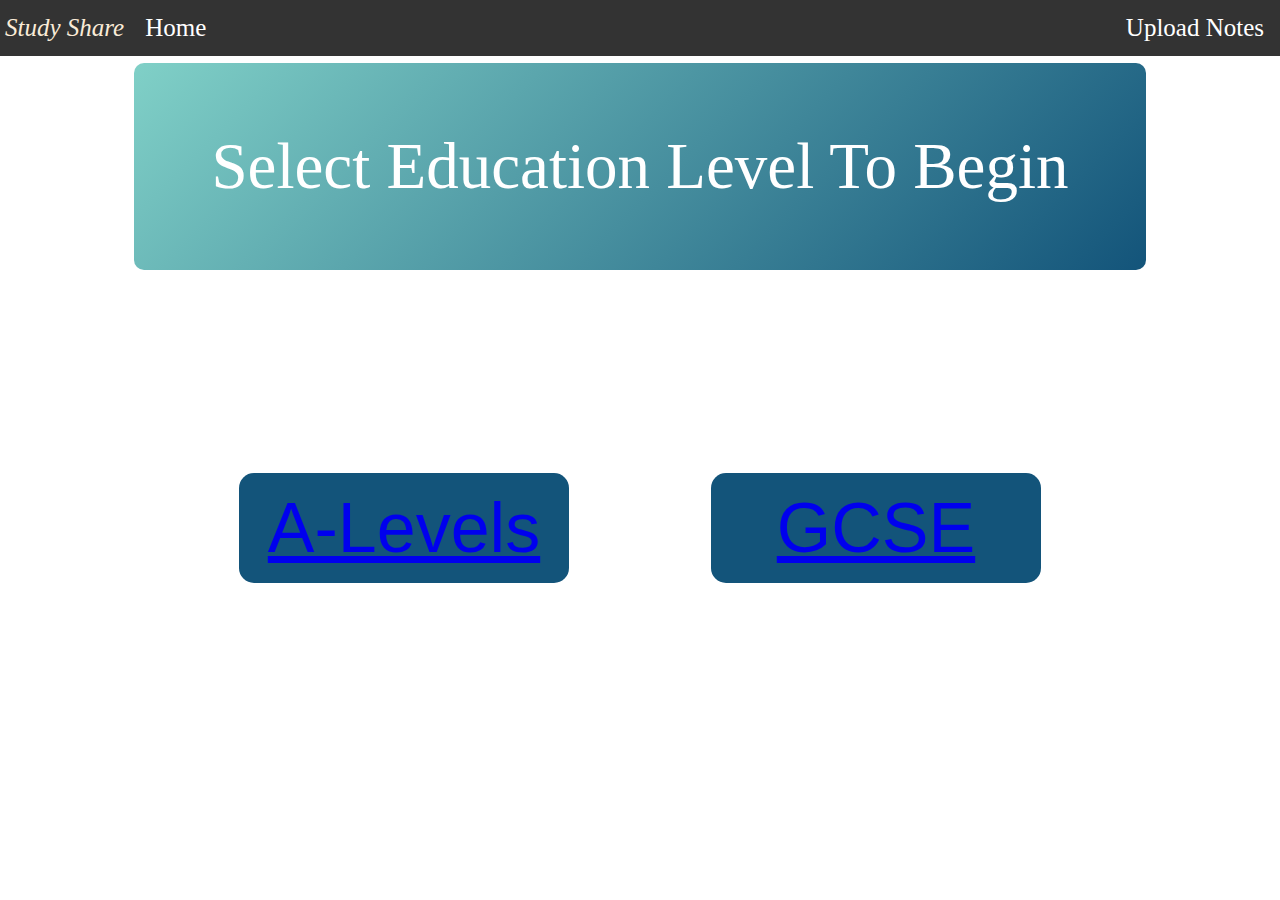
==== src/index.html @ 6015ba54 "Commit 3" ====
<html class="no-js">
  <head>
    <meta charset="utf-8" />
    <meta http-equiv="X-UA-Compatible" content="IE=edge" />
    <title>Study Share</title>
    <meta name="description" content="" />
    <meta name="viewport" content="width=device-width, initial-scale=1" />
    <link rel="stylesheet" href="./main.css" />
  </head>

  <body>
  <form action="index.php" method="post">
    <div class="navbar">
      <ul>
        <li id="logo">Study Share</li>
        <li><a href="./index.html">Home</a></li>  
        <li id="LoginButton" style="float:right"></li>
        <li style="float:right"><a href="./addpost.html">Upload Notes</a></li>
      </ul>
    </div>
    </form>

    <div class="ques">
      <p class="">Select Education Level To Begin</p>
    </div>

    <div>
      <center>
        <table style="margin-top:200px;"> 
          <tr>
            <td style="padding-right:70px">
              <button class="button">
                <a href="./alevels.html">A-Levels</a>
              </button>
            </td>

            <td style="padding-left:70px">
              <button class="button">
                <a href="./gcse.html">GCSE</a>
              </button>
            </td>
          </tr>
        </table>
    </center>
    </div>

    <script src="" async defer></script>
  </body>
</html>
---- src/main.css ----
/** Nav Bar **/

#logo {
  color: antiquewhite;
  font-size: 25px;
  margin-top: 14px;
  margin-left: 5px;
  margin-right: 5px;
  font-style: italic;
}
.ques {
  text-align: center;
  font-size: 65px;
  border-radius: 10px;
  margin-left: 10%;

  width: 80%;

  margin-top: 5%;

  color: white;
  padding-top: 1px;
  padding-bottom: 1px;
  background-image: -webkit-linear-gradient(135deg, #13547a, #80d0c7);
}

.navbar ul {
  list-style-type: none;
  margin: 0;
  padding: 0;
  font-size: 25px;
  width: 100%;
  top: 0;
  position: fixed;
  left: 0;
  overflow: hidden;
  background-color: #333;
}

.navbar li {
  float: left;
}

.navbar li a {
  display: block;
  color: white;
  text-align: center;
  padding: 14px 16px;
  text-decoration: none;
}

.navbar li a:hover:not(.active) {
  background-color: #111;
}

/** Body **/

body {
  background-image: url("./background.png");
  padding: 0px;
}
/*.wrapper {
  text-align: center;
}*/


/*Buttons*/
.button {
  width: 330px; 
  font-size: 70px;
  padding: 15px 25px;

  cursor: pointer;
  text-align: center;

  color: #fff;
  background-color: #13547a;
  border: none;
  border-radius: 15px;
}

.button:hover {
  background-color: red;
}

.button:active {
  background-color: #3e8e41;
  box-shadow: 0 5px #666;
  transform: translateY(4px);
}

/*.active {
    background-color: #4CAF50;
  }*/


/* CSS FOR LOGIN PAGE */

  .Dropdown {
    width: 87%;
    padding: 15px;
    margin: 5px 0 22px 0;
    display: inline-block;
    border: none;
    background: #f1f1f1;
  }

  input[type=text], input[type=password] {
    width: 80%;
    padding: 15px;
    margin: 5px 0 22px 0;
    display: inline-block;
    border: none;
    background: #f1f1f1;
  }
  
  input[type=text]:focus, input[type=password]:focus {
    background-color: #ddd;
    outline: none;
  }
  
  hr {
    border: 1px solid #f1f1f1;
    margin-bottom: 25px;
  }
  
  /* Set a style for all buttons */
  .btn {
    background-color: #4CAF50;
    color: white;
    padding: 14px 20px;
    margin: 8px 0;
    border: none;
    cursor: pointer;
    width: 410px;
    opacity: 0.9;
  }
  
  .btn:hover {
    opacity:1;
  }
  
  /* Add padding to container elements */
  .container {
    float: left;
    padding: 16px;
    background-color: white;
  }

.logbody{
  width: 40%;
  height: 100%;
  float: left;
  font-family: Arial, Helvetica, sans-serif;
  box-sizing: border-box;
  /*margin-top: -549px; */
  background-color: white;
  padding-bottom: 16px;
}

/* Form body */


.formbody{
  box-sizing: border-box;
  width: 100%;
  padding: 20px;
 }

span.psw {
  float: right;
  padding-top: 16px;
}

.logcontainer{
  padding: 20px;
  padding-bottom: 60px;
  background-color: white;
}

.FormTable{
  background-color: rgba(255,255,255,0.96);
  padding: 20px;
}

.FormDiv{
  padding-top: 106px;
  font-family: Arial, Helvetica, sans-serif;
}

.TextBoxPart{
  height: 290px;
}

#loginError, #RegisterError {
  word-wrap: break-word;
}
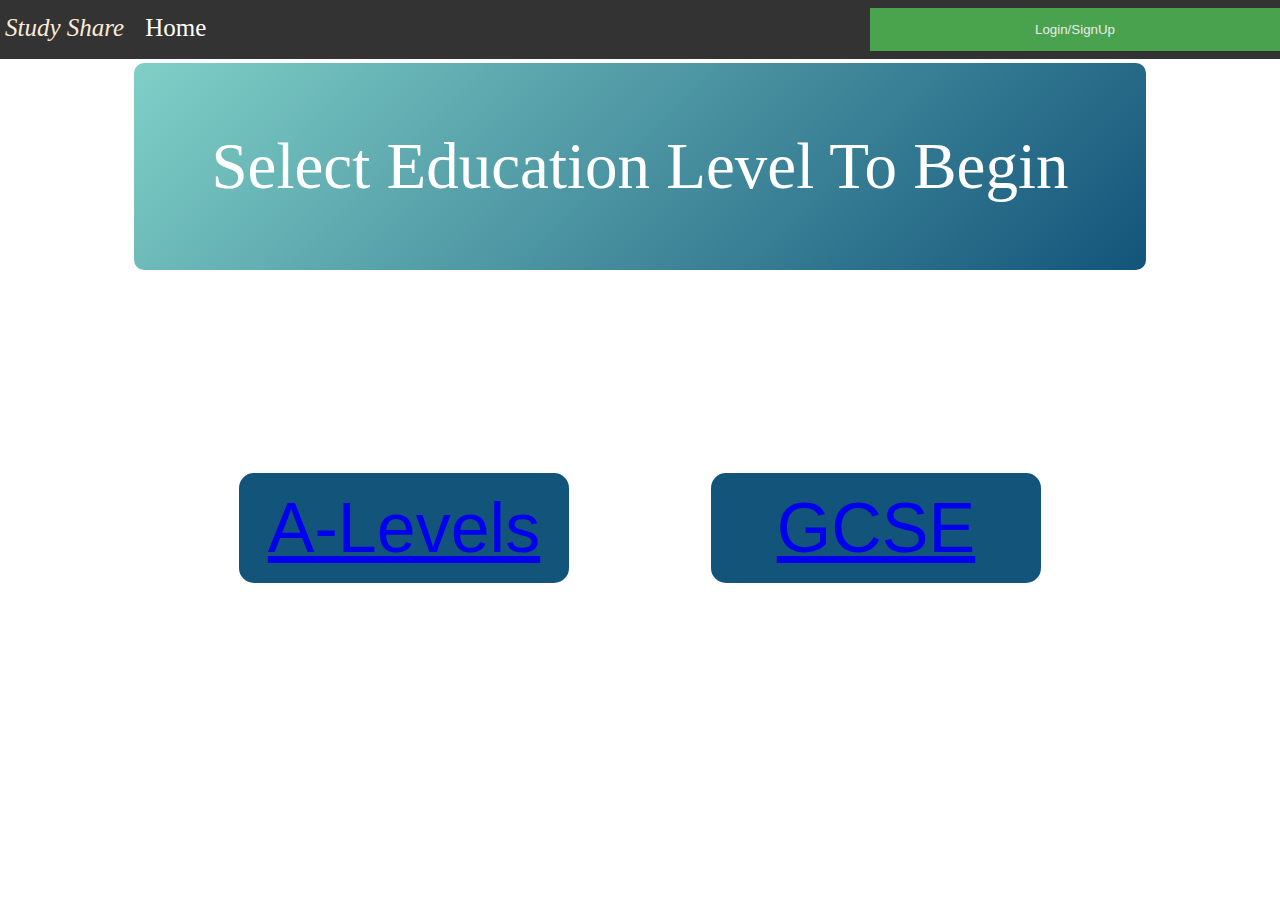
==== commit 7200e5c2: "commit 7" ====
--- a/src/index.html
+++ b/src/index.html
@@ -14,11 +14,11 @@
       <ul>
         <li id="logo">Study Share</li>
         <li><a href="./index.html">Home</a></li>  
-        <li id="LoginButton" style="float:right"></li>
-        <li style="float:right"><a href="./addpost.html">Upload Notes</a></li>
+        <li id="LoginButton" style="float:right"><button class="btn" name="login" id="loginbtn">Login/SignUp</button></li>
+        <li id="Uploadbtn" style="float:right"></li>
       </ul>
     </div>
-    </form>
+  </form>
 
     <div class="ques">
       <p class="">Select Education Level To Begin</p>
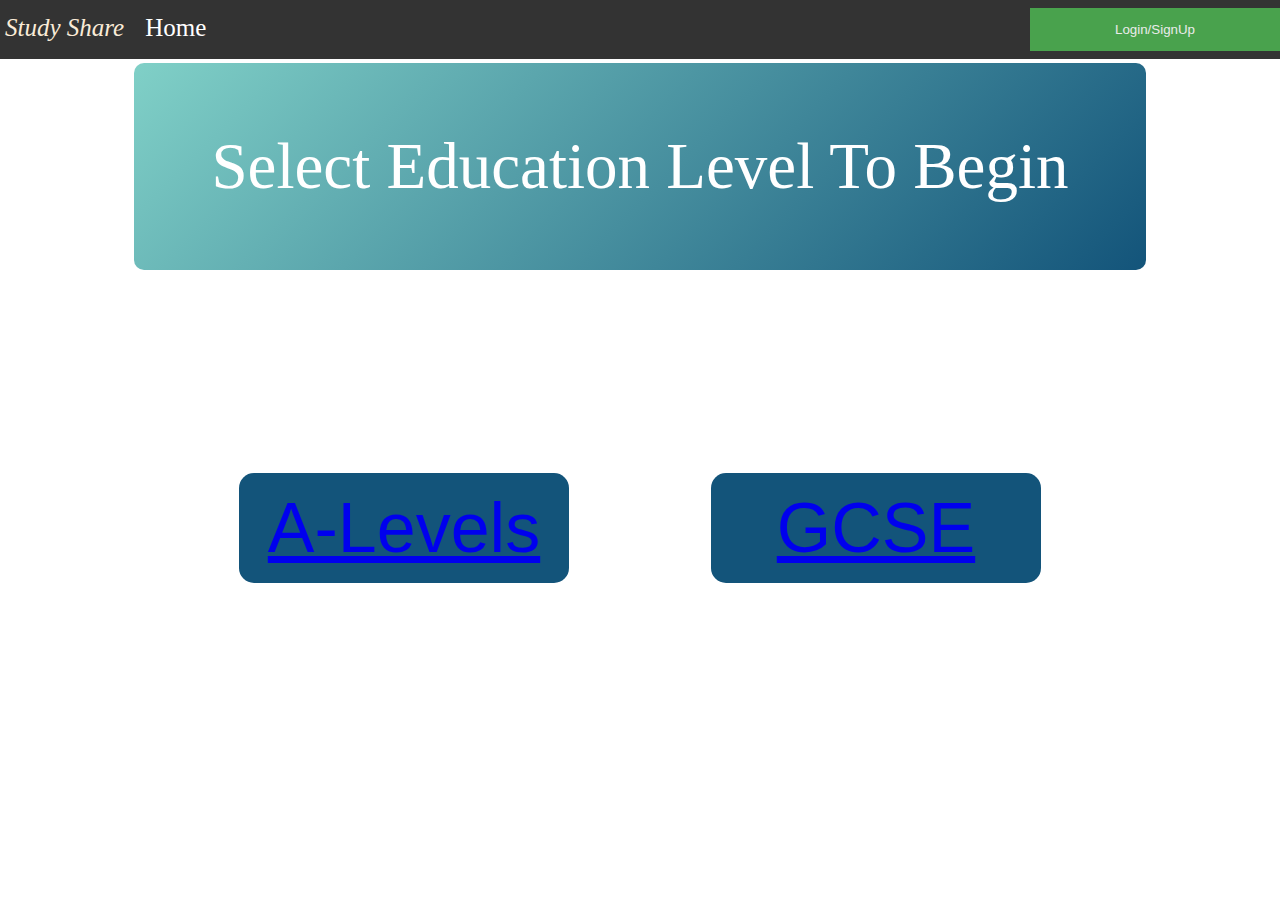
==== commit f02aadb9: "commit 15" ====
--- a/src/index.html
+++ b/src/index.html
@@ -13,8 +13,9 @@
     <div class="navbar">
       <ul>
         <li id="logo">Study Share</li>
-        <li><a href="./index.html">Home</a></li>  
-        <li id="LoginButton" style="float:right"><button class="btn" name="login" id="loginbtn">Login/SignUp</button></li>
+        <li><a href="./index.php">Home</a></li>  
+        <li id="UserPageIcon" style="float:right;"></a></li>
+        <li id="LoginButton" style="float:right"><button class="btn" name="login" id="loginbtn" style="width:250px;">Login/SignUp</button></li>
         <li id="Uploadbtn" style="float:right"></li>
       </ul>
     </div>
--- a/src/main.css
+++ b/src/main.css
@@ -97,21 +97,21 @@
 /* CSS FOR LOGIN PAGE */
 
   .Dropdown {
-    width: 87%;
+    width: 90%;
     padding: 15px;
     margin: 5px 0 22px 0;
     display: inline-block;
+    background: #f1f1f1;
     border: none;
-    background: #f1f1f1;
   }
 
   input[type=text], input[type=password] {
-    width: 80%;
+    width: 90%;
     padding: 15px;
     margin: 5px 0 22px 0;
     display: inline-block;
+    background: #f1f1f1;
     border: none;
-    background: #f1f1f1;
   }
   
   input[type=text]:focus, input[type=password]:focus {
@@ -196,4 +196,93 @@
   word-wrap: break-word;
 }
 
-
+.UserPageDiv{
+  padding-top: 106px;
+  font-family: Arial, Helvetica, sans-serif;
+}
+
+.UserTable{
+  background-color: rgba(255,255,255,0.96);
+  padding: 20px;
+  min-width: 500px;
+  width: 80%;
+}
+
+.UserInfo{
+  width: 500px;
+  font-size: 20px;
+}
+
+.UserInfo tr td {
+  padding: 10px;
+}
+
+.UserPostSection{
+
+}
+
+.PostGrid{
+  display: grid;
+  grid-template-columns: auto auto auto;
+  min-width: 500px;
+  width: 80%;
+  border-radius: 5px;
+  background-color: rgba(255, 255, 255, 0.96);
+  border: 6px solid rgba(0, 0, 0, 0.1);
+}
+
+.grid-item {
+  background-color: rgba(255, 255, 255, 0.96);
+  border: 6px solid rgba(0, 0, 0, 0.1);
+  padding: 20px;
+  font-size: 30px;
+  text-align: center;
+  height: 100px;
+}
+
+.dropbtn {
+  background-color: #4CAF50;
+  color: white;
+  padding: 10px;
+  border: none;
+}
+
+.dropdown {
+  text-align: left;
+  padding: 0px;
+  margin: 0px;
+  width: auto;
+  position: relative;
+  display: inline-block;
+}
+
+.dropdown-content {
+  display: none;
+  position: absolute;
+  background-color: #f1f1f1;
+  min-width: 160px;
+  box-shadow: 0px 8px 16px 0px rgba(0,0,0,0.2);
+  z-index: 1;
+}
+
+.dropdown-content a {
+  color: black;
+  padding: 10px;
+  text-decoration: none;
+  display: block;
+}
+
+.dropdown-content a:hover {
+  background-color: #ddd;
+}
+
+.dropdown:hover .dropdown-content {
+  display: block;
+}
+
+.dropdown:hover .dropbtn {
+  background-color: #3e8e41;
+}
+
+
+
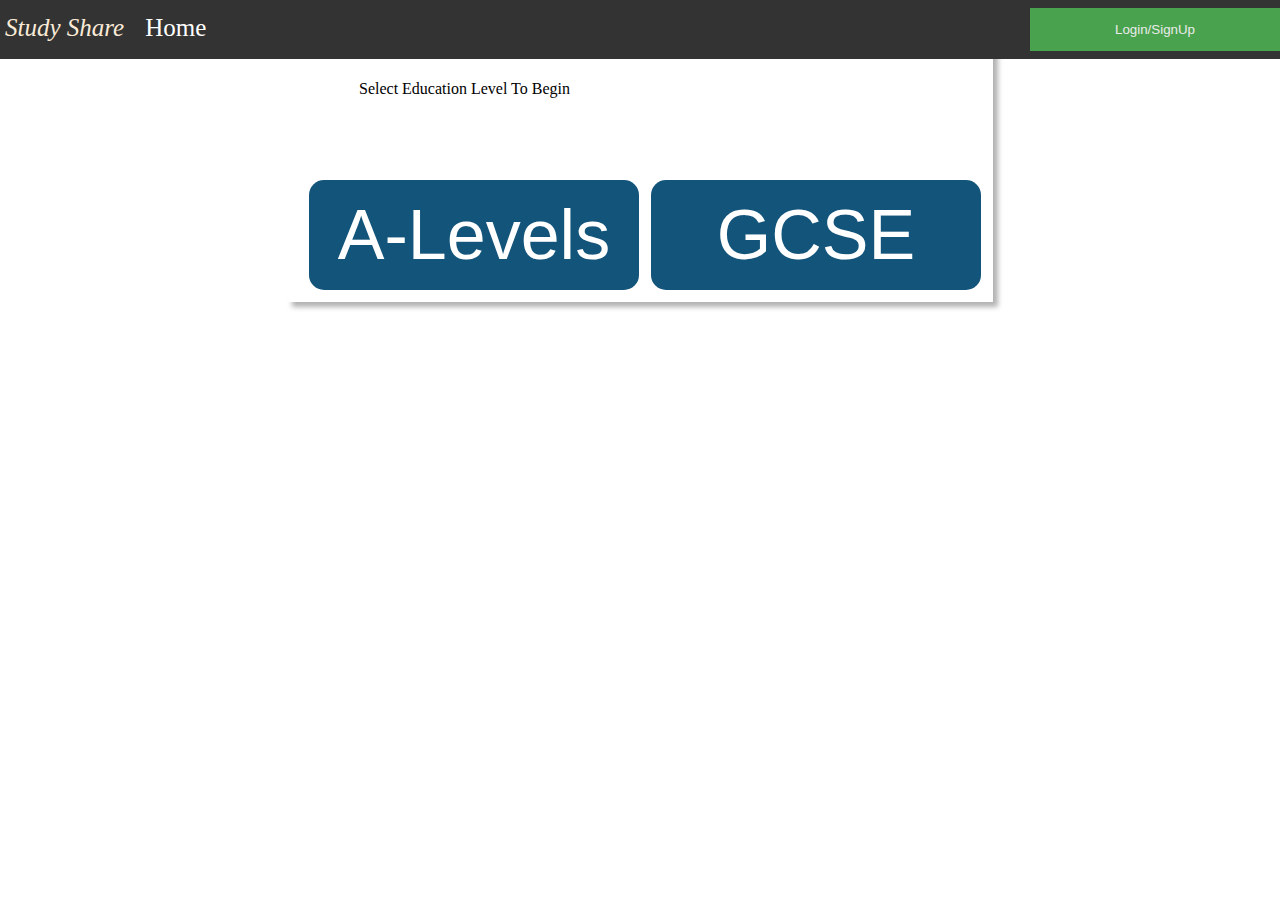
==== commit 7036220d: "Final fixes" ====
--- a/src/index.html
+++ b/src/index.html
@@ -9,42 +9,32 @@
   </head>
 
   <body>
-  <form action="index.php" method="post">
-    <div class="navbar">
-      <ul>
-        <li id="logo">Study Share</li>
-        <li><a href="./index.php">Home</a></li>  
-        <li id="UserPageIcon" style="float:right;"></a></li>
-        <li id="LoginButton" style="float:right"><button class="btn" name="login" id="loginbtn" style="width:250px;">Login/SignUp</button></li>
-        <li id="Uploadbtn" style="float:right"></li>
-      </ul>
-    </div>
-  </form>
+    <form action="index.php" method="post">
+      <div class="navbar">
+        <ul>
+          <li id="logo">Study Share</li>
+          <li><a href="./index.php">Home</a></li>  
+          <li id="UserPageIcon" style="float:right;"></a></li>
+          <li id="LoginButton" style="float:right"><button class="btn" name="login" id="loginbtn" style="width:250px;">Login/SignUp</button></li>
+          <li id="Uploadbtn" style="float:right"></li>
+        </ul>
+      </div>
+    </form>
 
-    <div class="ques">
-      <p class="">Select Education Level To Begin</p>
-    </div>
-
-    <div>
-      <center>
-        <table style="margin-top:200px;"> 
-          <tr>
-            <td style="padding-right:70px">
-              <button class="button">
-                <a href="./alevels.html">A-Levels</a>
-              </button>
-            </td>
-
-            <td style="padding-left:70px">
-              <button class="button">
-                <a href="./gcse.html">GCSE</a>
-              </button>
-            </td>
-          </tr>
-        </table>
+    <center> 
+      <table class="DefaultTable" style="box-shadow: 5px 5px 5px rgba(0, 0, 0, 0.3); min-width: 700px;">
+        <tr>
+          <td colspan="2" style="padding:70px;">Select Education Level To Begin</td>
+        </tr>
+        <tr>
+          <td align="right" style="padding:0px; margin:0px; width:50%;">
+              <a href="./alevel.php"><button class="button">A-Levels</button></a>
+          </td>
+          <td style="padding:10px; margin:0px; width:50%;">
+              <a href="./gcse.php"><button class="button">GCSE</button></a>
+          </td>
+        </tr>
+      </table>
     </center>
-    </div>
-
-    <script src="" async defer></script>
   </body>
 </html>--- a/src/main.css
+++ b/src/main.css
@@ -217,10 +217,6 @@
   padding: 10px;
 }
 
-.UserPostSection{
-
-}
-
 .PostGrid{
   display: grid;
   grid-template-columns: auto auto auto;
@@ -284,5 +280,13 @@
   background-color: #3e8e41;
 }
 
-
-
+.large-grid-item{
+  background-color: rgba(255, 255, 255, 0.96);
+  border: 6px solid rgba(0, 0, 0, 0.1);
+  padding: 20px;
+  font-size: 30px;
+  text-align: center;
+}
+
+
+
